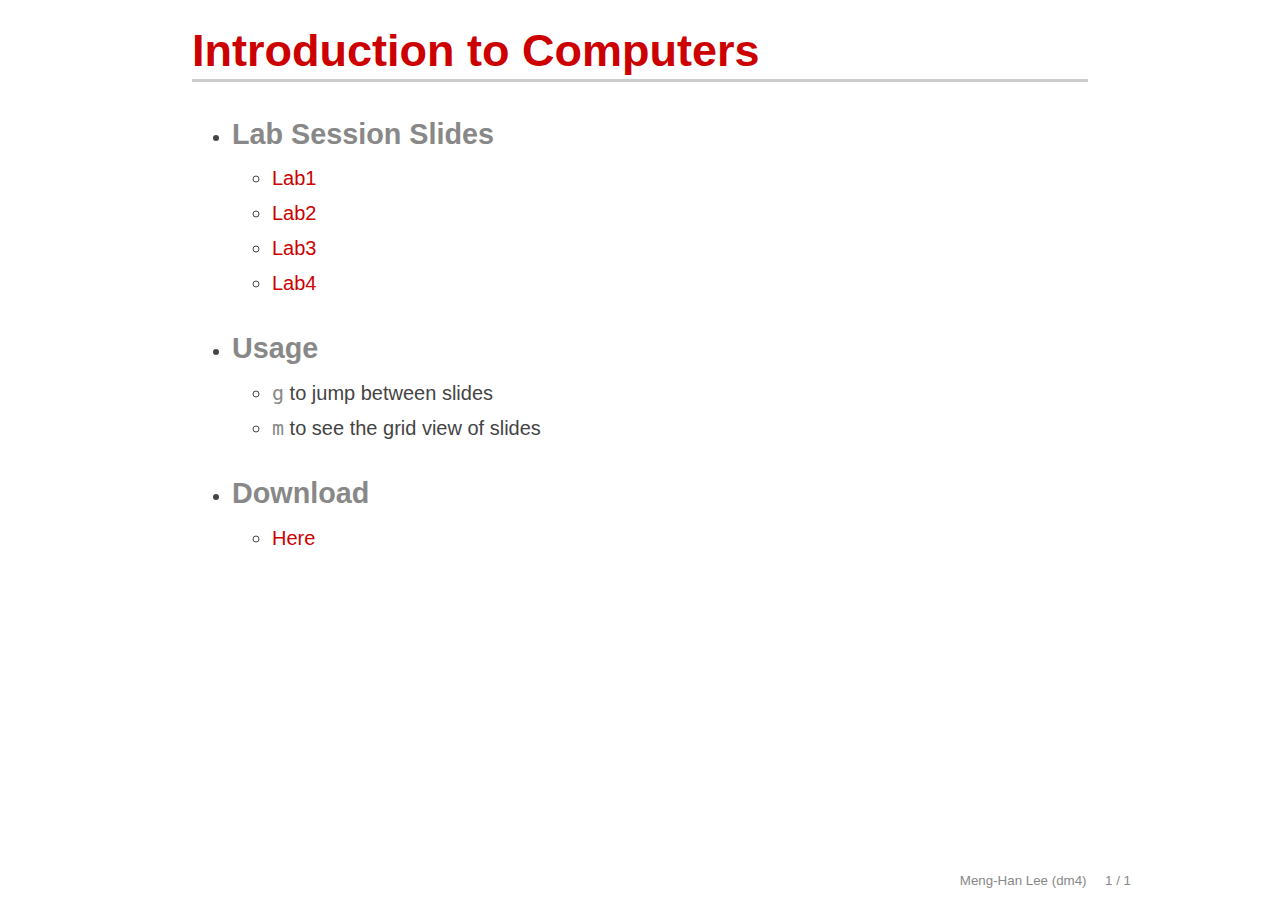
==== index.html @ 222ba222 "add lab4" ====
<!DOCTYPE HTML>
<!--[if lt IE 7]> <html class="no-js ie6" lang="en"> <![endif]-->
<!--[if IE 7]>    <html class="no-js ie7" lang="en"> <![endif]-->
<!--[if IE 8]>    <html class="no-js ie8" lang="en"> <![endif]-->
<!--[if gt IE 8]><!-->  <html class="no-js" lang="en"> <!--<![endif]-->
<head>
<meta charset="UTF-8">
<meta http-equiv="X-UA-Compatible" content="IE=edge,chrome=1">
<title>Introduction to Computers Lab Session</title>
<meta name="description" content="A jQuery library for modern HTML presentations">
<meta name="author" content="Caleb Troughton">
<meta name="viewport" content="width=1024, user-scalable=no">
<!-- Core and extension CSS files -->
<link rel="stylesheet" href="./deck.js/core/deck.core.css">
<link rel="stylesheet" href="./deck.js/extensions/goto/deck.goto.css">
<link rel="stylesheet" href="./deck.js/extensions/menu/deck.menu.css">
<link rel="stylesheet" href="./deck.js/extensions/navigation/deck.navigation.css">
<link rel="stylesheet" href="./deck.js/extensions/status/deck.status.css">
<link rel="stylesheet" href="./deck.js/extensions/hash/deck.hash.css">
<!-- Theme CSS files (menu swaps these out) -->
<!-- <link rel="stylesheet" id="style-theme-link" href="./deck.js/themes/style/web-2.0.css"> -->
<link rel="stylesheet" id="style-theme-link" href="./deck.js/themes/style/swiss.css">
<link rel="stylesheet" id="transition-theme-link" href="./deck.js/themes/transition/horizontal-slide.css">
<script src="./deck.js/modernizr.custom.js"></script>
</head>
<body class="deck-container">
<div class="slide" id="index">
<h2>Introduction to Computers</h2>
<ul>
<li><h3>Lab Session Slides</h3>
<ul>
<li><a href="Lab1/Lab1.html">Lab1</a></li>
<li><a href="Lab2/Lab2.html">Lab2</a></li>
<li><a href="Lab3/Lab3.html">Lab3</a></li>
<li><a href="Lab4/Lab4.html">Lab4</a></li>
</ul></li>
<li><h3>Usage</h3>
<ul>
<li><code>g</code> to jump between slides</li>
<li><code>m</code> to see the grid view of slides</li>
</ul></li>
<li><h3>Download</h3>
<ul>
<li><a href="https://github.com/dm4/NTU-CSIE-IntroCS-Lab-Slides/zipball/master">Here</a></li>
</ul></li>
</ul>
</div>
<a href="#" class="deck-prev-link" title="Previous">&#8592;</a>
<a href="#" class="deck-next-link" title="Next">&#8594;</a>
<p class="deck-status">
    Meng-Han Lee (dm4)&nbsp;&nbsp;&nbsp;&nbsp;
	<span class="deck-status-current"></span>
	/
	<span class="deck-status-total"></span>
</p>

<form action="." method="get" class="goto-form">
	<label for="goto-slide">Go to slide:</label>
	<input type="number" name="slidenum" id="goto-slide">
	<input type="submit" value="Go">
</form>

<a href="." title="Permalink to this slide" class="deck-permalink">#</a>

<script src="./deck.js/jquery.js"></script>
<script>window.jQuery || document.write('<script src="./deck.js/jquery-1.6.1.min.js">\x3C/script>')</script>

<!-- Deck Core and extensions -->
<script src="./deck.js/core/deck.core.js"></script>
<script src="./deck.js/extensions/menu/deck.menu.js"></script>
<script src="./deck.js/extensions/goto/deck.goto.js"></script>
<script src="./deck.js/extensions/status/deck.status.js"></script>
<script src="./deck.js/extensions/navigation/deck.navigation.js"></script>
<script src="./deck.js/extensions/hash/deck.hash.js"></script>
<script> $(function() {$.deck('.slide');}); </script>
</body>
</html>
---- deck.js/core/deck.core.css ----
html {
  height: 100%;
}

.deck-container {
  position: relative;
  height: 100%;
  width: 70%;
  margin: 0 auto;
  padding: 0 48px;
  font-size: 16px;
  line-height: 1.25;
  overflow: hidden;
  /* Resets and base styles from HTML5 Boilerplate */
  /* End HTML5 Boilerplate adaptations */
}
.js .deck-container {
  visibility: hidden;
}
.ready .deck-container {
  visibility: visible;
}
.touch .deck-container {
  -webkit-text-size-adjust: none;
}
.deck-container div, .deck-container span, .deck-container object, .deck-container iframe,
.deck-container h1, .deck-container h2, .deck-container h3, .deck-container h4, .deck-container h5, .deck-container h6, .deck-container p, .deck-container blockquote, .deck-container pre,
.deck-container abbr, .deck-container address, .deck-container cite, .deck-container code, .deck-container del, .deck-container dfn, .deck-container em, .deck-container img, .deck-container ins, .deck-container kbd, .deck-container q, .deck-container samp,
.deck-container small, .deck-container strong, .deck-container sub, .deck-container sup, .deck-container var, .deck-container b, .deck-container i, .deck-container dl, .deck-container dt, .deck-container dd, .deck-container ol, .deck-container ul, .deck-container li,
.deck-container fieldset, .deck-container form, .deck-container label, .deck-container legend,
.deck-container table, .deck-container caption, .deck-container tbody, .deck-container tfoot, .deck-container thead, .deck-container tr, .deck-container th, .deck-container td,
.deck-container article, .deck-container aside, .deck-container canvas, .deck-container details, .deck-container figcaption, .deck-container figure,
.deck-container footer, .deck-container header, .deck-container hgroup, .deck-container menu, .deck-container nav, .deck-container section, .deck-container summary,
.deck-container time, .deck-container mark, .deck-container audio, .deck-container video {
  margin: 0;
  padding: 0;
  border: 0;
  font-size: 100%;
  font: inherit;
  vertical-align: baseline;
}
.deck-container article, .deck-container aside, .deck-container details, .deck-container figcaption, .deck-container figure,
.deck-container footer, .deck-container header, .deck-container hgroup, .deck-container menu, .deck-container nav, .deck-container section {
  display: block;
}
.deck-container blockquote, .deck-container q {
  quotes: none;
}
.deck-container blockquote:before, .deck-container blockquote:after, .deck-container q:before, .deck-container q:after {
  content: "";
  content: none;
}
.deck-container ins {
  background-color: #ff9;
  color: #000;
  text-decoration: none;
}
.deck-container mark {
  background-color: #ff9;
  color: #000;
  font-style: italic;
  font-weight: bold;
}
.deck-container del {
  text-decoration: line-through;
}
.deck-container abbr[title], .deck-container dfn[title] {
  border-bottom: 1px dotted;
  cursor: help;
}
.deck-container table {
  border-collapse: collapse;
  border-spacing: 0;
}
.deck-container hr {
  display: block;
  height: 1px;
  border: 0;
  border-top: 1px solid #ccc;
  margin: 1em 0;
  padding: 0;
}
.deck-container input, .deck-container select {
  vertical-align: middle;
}
.deck-container select, .deck-container input, .deck-container textarea, .deck-container button {
  font: 99% sans-serif;
}
.deck-container pre, .deck-container code, .deck-container kbd, .deck-container samp {
  font-family: monospace, sans-serif;
}
.deck-container a {
  -webkit-tap-highlight-color: rgba(0, 0, 0, 0);
}
.deck-container a:hover, .deck-container a:active {
  outline: none;
}
.deck-container ul, .deck-container ol {
  margin-left: 2em;
  vertical-align: top;
}
.deck-container ol {
  list-style-type: decimal;
}
.deck-container nav ul, .deck-container nav li {
  margin: 0;
  list-style: none;
  list-style-image: none;
}
.deck-container small {
  font-size: 85%;
}
.deck-container strong, .deck-container th {
  font-weight: bold;
}
.deck-container td {
  vertical-align: top;
}
.deck-container sub, .deck-container sup {
  font-size: 75%;
  line-height: 0;
  position: relative;
}
.deck-container sup {
  top: -0.5em;
}
.deck-container sub {
  bottom: -0.25em;
}
.deck-container textarea {
  overflow: auto;
}
.ie6 .deck-container legend, .ie7 .deck-container legend {
  margin-left: -7px;
}
.deck-container input[type="radio"] {
  vertical-align: text-bottom;
}
.deck-container input[type="checkbox"] {
  vertical-align: bottom;
}
.deck-container .ie7 input[type="checkbox"] {
  vertical-align: baseline;
}
.deck-container .ie6 input {
  vertical-align: text-bottom;
}
.deck-container label, .deck-container input[type="button"], .deck-container input[type="submit"], .deck-container input[type="image"], .deck-container button {
  cursor: pointer;
}
.deck-container button, .deck-container input, .deck-container select, .deck-container textarea {
  margin: 0;
}
.deck-container input:invalid, .deck-container textarea:invalid {
  border-radius: 1px;
  -moz-box-shadow: 0px 0px 5px red;
  -webkit-box-shadow: 0px 0px 5px red;
  box-shadow: 0px 0px 5px red;
}
.deck-container input:invalid .no-boxshadow, .deck-container textarea:invalid .no-boxshadow {
  background-color: #f0dddd;
}
.deck-container button {
  width: auto;
  overflow: visible;
}
.ie7 .deck-container img {
  -ms-interpolation-mode: bicubic;
}
.deck-container, .deck-container select, .deck-container input, .deck-container textarea {
  color: #444;
}
.deck-container a {
  color: #607890;
}
.deck-container a:hover, .deck-container a:focus {
  color: #036;
}
.deck-container a:link {
  -webkit-tap-highlight-color: #fff;
}
.deck-container h1 {
  font-size: 4.5em;
  font-weight: bold;
  text-align: center;
  padding-top: 1em;
}
.csstransforms .deck-container h1 {
  padding: 0 48px;
  position: absolute;
  left: 0;
  right: 0;
  top: 50%;
  -webkit-transform: translate3d(0, -50%, 0);
  -moz-transform: translate(0, -50%);
  -ms-transform: translate(0, -50%);
  -o-transform: translate(0, -50%);
  transform: translate3d(0, -50%, 0);
}
.deck-container h2 {
  font-size: 2.25em;
  font-weight: bold;
  padding-top: .5em;
  margin: 0 0 .66666em 0;
  border-bottom: 3px solid #888;
}
.deck-container h3 {
  font-size: 1.4375em;
  font-weight: bold;
  margin-bottom: .30435em;
}
.deck-container h4 {
  font-size: 1.25em;
  font-weight: bold;
  margin-bottom: .25em;
}
.deck-container h5 {
  font-size: 1.125em;
  font-weight: bold;
  margin-bottom: .2222em;
}
.deck-container h6 {
  font-size: 1em;
  font-weight: bold;
}
.deck-container img, .deck-container iframe, .deck-container video {
  display: block;
  max-width: 100%;
}
.deck-container video, .deck-container iframe, .deck-container img {
  display: block;
  margin: 0 auto;
}
.deck-container p, .deck-container blockquote, .deck-container iframe, .deck-container img, .deck-container ul, .deck-container ol, .deck-container pre, .deck-container video {
  margin-bottom: 1em;
}
.deck-container pre {
  white-space: pre;
  white-space: pre-wrap;
  word-wrap: break-word;
  padding: 1em;
  border: 1px solid #888;
}
.deck-container em {
  font-style: italic;
}
.deck-container li {
  padding: .25em 0;
  vertical-align: middle;
}
.deck-container.deck-loading {
  display: none;
}

.slide {
  width: auto;
  min-height: 100%;
  position: relative;
}

.deck-before, .deck-previous, .deck-next, .deck-after {
  position: absolute;
  left: -999em;
  top: -999em;
}

.deck-current {
  z-index: 2;
}

.slide .slide {
  visibility: hidden;
  position: static;
  min-height: 0;
}

.deck-child-current {
  position: static;
  z-index: 2;
}
.deck-child-current .slide {
  visibility: hidden;
}
.deck-child-current .deck-previous, .deck-child-current .deck-before, .deck-child-current .deck-current {
  visibility: visible;
}

body.deck-container {
  overflow: visible;
}

@media all and (orientation:portrait) {}
@media all and (orientation:landscape) {}
@media screen and (max-device-width: 480px) {
  /* html { -webkit-text-size-adjust:none; -ms-text-size-adjust:none; } */
}

@media print {
  * {
    background: transparent !important;
    color: black !important;
    text-shadow: none !important;
    filter: none !important;
    -ms-filter: none !important;
    -webkit-box-reflect: none !important;
    -moz-box-reflect: none !important;
    -webkit-box-shadow: none !important;
    -moz-box-shadow: none !important;
    box-shadow: none !important;
  }
  * :before, * :after {
    display: none !important;
  }

  a, a:visited {
    color: #444 !important;
    text-decoration: underline;
  }

  a[href]:after {
    content: " (" attr(href) ")";
  }

  abbr[title]:after {
    content: " (" attr(title) ")";
  }

  .ir a:after, a[href^="javascript:"]:after, a[href^="#"]:after {
    content: "";
  }

  pre, blockquote {
    border: 1px solid #999;
    page-break-inside: avoid;
  }

  thead {
    display: table-header-group;
  }

  tr, img {
    page-break-inside: avoid;
  }

  @page {
    margin: 0.5cm;
}

  p, h2, h3 {
    orphans: 3;
    widows: 3;
  }

  h2, h3 {
    page-break-after: avoid;
  }

  .slide {
    position: static !important;
    visibility: visible !important;
    display: block !important;
    -webkit-transform: none !important;
    -moz-transform: none !important;
    -o-transform: none !important;
    -ms-transform: none !important;
    transform: none !important;
  }

  h1 {
    -webkit-transform: none !important;
    -moz-transform: none !important;
    -o-transform: none !important;
    -ms-transform: none !important;
    transform: none !important;
    padding: 0 !important;
    position: static !important;
  }

  .deck-container > .slide {
    page-break-after: always;
  }

  .deck-container {
    width: 100% !important;
    height: auto !important;
    padding: 0 !important;
    display: block !important;
  }

  script {
    display: none;
  }
}
---- deck.js/extensions/goto/deck.goto.css ----
.deck-container .goto-form {
  position: absolute;
  z-index: 3;
  bottom: 10px;
  left: 50%;
  height: 1.75em;
  margin: 0 0 0 -7.125em;
  line-height: 1.75em;
  padding: 0.625em;
  display: none;
  background: #ccc;
  overflow: hidden;
}
.borderradius .deck-container .goto-form {
  -webkit-border-radius: 10px;
  -moz-border-radius: 10px;
  border-radius: 10px;
}
.deck-container .goto-form label {
  font-weight: bold;
}
.deck-container .goto-form label, .deck-container .goto-form input {
  display: inline-block;
  font-family: inherit;
}

.deck-goto .goto-form {
  display: block;
}

#goto-slide {
  width: 4.375em;
  margin: 0 0.625em;
  height: 1.4375em;
}

@media print {
  .goto-form, #goto-slide {
    display: none !important;
  }
}
---- deck.js/extensions/menu/deck.menu.css ----
.deck-menu > .slide {
  float: left;
  width: 22%;
  height: 22%;
  min-height: 0;
  margin: 1%;
  font-size: 0.22em;
  overflow: hidden;
  padding: 0 0.5%;
}
.deck-menu .slide {
  background: #eee;
  position: relative;
  left: 0;
  top: 0;
  visibility: visible;
  cursor: pointer;
}
.deck-menu iframe, .deck-menu img, .deck-menu video {
  max-width: 100%;
}
.deck-menu .deck-current, .no-touch .deck-menu .slide:hover {
  background: #ddf;
}
---- deck.js/extensions/navigation/deck.navigation.css ----
.deck-container .deck-prev-link, .deck-container .deck-next-link {
  display: none;
  position: absolute;
  z-index: 3;
  top: 50%;
  width: 32px;
  height: 32px;
  margin-top: -16px;
  font-size: 20px;
  font-weight: bold;
  line-height: 32px;
  vertical-align: middle;
  text-align: center;
  text-decoration: none;
  color: #fff;
  background: #888;
}
.borderradius .deck-container .deck-prev-link, .borderradius .deck-container .deck-next-link {
  -webkit-border-radius: 16px;
  -moz-border-radius: 16px;
  border-radius: 16px;
}
.deck-container .deck-prev-link:hover, .deck-container .deck-prev-link:focus, .deck-container .deck-prev-link:active, .deck-container .deck-prev-link:visited, .deck-container .deck-next-link:hover, .deck-container .deck-next-link:focus, .deck-container .deck-next-link:active, .deck-container .deck-next-link:visited {
  color: #fff;
}
.deck-container .deck-prev-link {
  left: 8px;
}
.deck-container .deck-next-link {
  right: 8px;
}
.deck-container:hover .deck-prev-link, .deck-container:hover .deck-next-link {
  display: block;
}
.deck-container:hover .deck-prev-link.deck-nav-disabled, .touch .deck-container:hover .deck-prev-link, .deck-container:hover .deck-next-link.deck-nav-disabled, .touch .deck-container:hover .deck-next-link {
  display: none;
}

@media print {
  .deck-prev-link, .deck-next-link {
    display: none !important;
  }
}
---- deck.js/extensions/status/deck.status.css ----
.deck-container .deck-status {
  position: absolute;
  bottom: 10px;
  right: 5px;
  color: #888;
  z-index: 3;
  margin: 0;
}

@media print {
  .deck-status {
    display: none;
  }
}
---- deck.js/extensions/hash/deck.hash.css ----
.deck-container .deck-permalink {
  display: none;
  position: absolute;
  z-index: 4;
  bottom: 30px;
  right: 0;
  width: 48px;
  text-align: center;
}

.no-history .deck-container:hover .deck-permalink {
  display: block;
}
---- deck.js/themes/style/web-2.0.css ----
.deck-container {
  font-family: "Gill Sans", "Gill Sans MT", Calibri, sans-serif;
  font-size: 1.25em;
  background: #f4fafe;
  /* Old browsers */
  background: -moz-linear-gradient(top, #f4fafe 0%, #ccf0f0 100%);
  /* FF3.6+ */
  background: -webkit-gradient(linear, left top, left bottom, color-stop(0%, #f4fafe), color-stop(100%, #ccf0f0));
  /* Chrome,Safari4+ */
  background: -webkit-linear-gradient(top, #f4fafe 0%, #ccf0f0 100%);
  /* Chrome10+,Safari5.1+ */
  background: -o-linear-gradient(top, #f4fafe 0%, #ccf0f0 100%);
  /* Opera11.10+ */
  background: -ms-linear-gradient(top, #f4fafe 0%, #ccf0f0 100%);
  /* IE10+ */
  background: linear-gradient(top, #f4fafe 0%, #ccf0f0 100%);
  /* W3C */
  background-attachment: fixed;
}
.deck-container > .slide {
  text-shadow: 1px 1px 1px rgba(255, 255, 255, 0.5);
}
.deck-container h1, .deck-container h2, .deck-container h3, .deck-container h4, .deck-container h5, .deck-container h6 {
  font-family: "Hoefler Text", Constantia, Palatino, "Palatino Linotype", "Book Antiqua", Georgia, serif;
}
.deck-container h1 {
  color: #08455f;
}
.deck-container h2 {
  color: #0b7495;
  border-bottom: 0;
}
.cssreflections .deck-container h2 {
  line-height: 1;
  -webkit-box-reflect: below -0.556em -webkit-gradient(linear, left top, left bottom, from(transparent), color-stop(0.3, transparent), color-stop(0.7, rgba(255, 255, 255, 0.1)), to(transparent));
  -moz-box-reflect: below -0.556em -moz-linear-gradient(top, transparent 0%, transparent 30%, rgba(255, 255, 255, 0.3) 100%);
}
.deck-container h3 {
  color: #000;
}
.deck-container pre {
  border-color: #cde;
  background: #fff;
  position: relative;
  /* http://nicolasgallagher.com/css-drop-shadows-without-images/ */
}
.borderradius .deck-container pre {
  -webkit-border-radius: 5px;
  -moz-border-radius: 5px;
  border-radius: 5px;
}
.csstransforms.boxshadow .deck-container pre:before, .csstransforms.boxshadow .deck-container pre:after {
  content: "";
  position: absolute;
  z-index: -1;
  bottom: 15px;
  width: 50%;
  height: 20%;
  max-width: 300px;
  -webkit-box-shadow: 0 15px 10px rgba(0, 0, 0, 0.7);
  -moz-box-shadow: 0 15px 10px rgba(0, 0, 0, 0.7);
  box-shadow: 0 15px 10px rgba(0, 0, 0, 0.7);
}
.csstransforms.boxshadow .deck-container pre:before {
  left: 10px;
  -webkit-transform: rotate(-3deg);
  -moz-transform: rotate(-3deg);
  -ms-transform: rotate(-3deg);
  -o-transform: rotate(-3deg);
  transform: rotate(-3deg);
}
.csstransforms.boxshadow .deck-container pre:after {
  right: 10px;
  -webkit-transform: rotate(3deg);
  -moz-transform: rotate(3deg);
  -ms-transform: rotate(3deg);
  -o-transform: rotate(3deg);
  transform: rotate(3deg);
}
.deck-container code {
  color: #789;
}
.deck-container blockquote {
  font-family: "Hoefler Text", Constantia, Palatino, "Palatino Linotype", "Book Antiqua", Georgia, serif;
  font-size: 2em;
  padding: 1em 2em .5em 2em;
  color: #000;
  background: #fff;
  position: relative;
  border: 1px solid #cde;
}
.borderradius .deck-container blockquote {
  -webkit-border-radius: 5px;
  -moz-border-radius: 5px;
  border-radius: 5px;
}
.boxshadow .deck-container blockquote:after {
  content: "";
  position: absolute;
  z-index: -1;
  top: 10px;
  bottom: 10px;
  left: 0;
  right: 50%;
  -moz-border-radius: 10px/100px;
  border-radius: 10px/100px;
  -webkit-box-shadow: 0 0 15px rgba(0, 0, 0, 0.6);
  -moz-box-shadow: 0 0 15px rgba(0, 0, 0, 0.6);
  box-shadow: 0 0 15px rgba(0, 0, 0, 0.6);
}
.deck-container blockquote p {
  margin: 0;
}
.deck-container blockquote cite {
  font-size: .5em;
  font-style: normal;
  font-weight: bold;
  color: #888;
}
.deck-container blockquote:before {
  content: "“";
  position: absolute;
  top: 0;
  left: 0;
  font-size: 5em;
  line-height: 1;
  color: #ccf0f0;
  z-index: 1;
}
.deck-container .borderradius img {
  -webkit-border-radius: 5px;
  -moz-border-radius: 5px;
  border-radius: 5px;
}
.deck-container ::-moz-selection {
  background: #08455f;
  color: #fff;
}
.deck-container ::selection {
  background: #08455f;
  color: #fff;
}
.deck-container a, .deck-container a:hover, .deck-container a:focus, .deck-container a:active, .deck-container a:visited {
  color: #599;
  text-decoration: none;
}
.deck-container a:hover, .deck-container a:focus {
  text-decoration: underline;
}
.deck-container .deck-prev-link, .deck-container .deck-next-link {
  background: #fff;
  opacity: 0.5;
}
.deck-container .deck-prev-link, .deck-container .deck-prev-link:hover, .deck-container .deck-prev-link:focus, .deck-container .deck-prev-link:active, .deck-container .deck-prev-link:visited, .deck-container .deck-next-link, .deck-container .deck-next-link:hover, .deck-container .deck-next-link:focus, .deck-container .deck-next-link:active, .deck-container .deck-next-link:visited {
  color: #599;
}
.deck-container .deck-prev-link:hover, .deck-container .deck-prev-link:focus, .deck-container .deck-next-link:hover, .deck-container .deck-next-link:focus {
  opacity: 1;
  text-decoration: none;
}
.deck-container .deck-status {
  font-size: 0.6666em;
}
.deck-container.deck-menu .slide {
  background: transparent;
  -webkit-border-radius: 5px;
  -moz-border-radius: 5px;
  border-radius: 5px;
}
.rgba .deck-container.deck-menu .slide {
  background: rgba(0, 0, 0, 0.1);
}
.deck-container.deck-menu .slide.deck-current, .rgba .deck-container.deck-menu .slide.deck-current, .no-touch .deck-container.deck-menu .slide:hover {
  background: #fff;
}
.deck-container .goto-form {
  background: #fff;
  border: 1px solid #cde;
  -webkit-border-radius: 5px;
  -moz-border-radius: 5px;
  border-radius: 5px;
}
.boxshadow .deck-container .goto-form {
  -webkit-box-shadow: 0 15px 10px -10px rgba(0, 0, 0, 0.5), 0 1px 4px rgba(0, 0, 0, 0.3), 0 0 40px rgba(0, 0, 0, 0.1) inset;
  -moz-box-shadow: 0 15px 10px -10px rgba(0, 0, 0, 0.5), 0 1px 4px rgba(0, 0, 0, 0.3), 0 0 40px rgba(0, 0, 0, 0.1) inset;
  box-shadow: 0 15px 10px -10px rgba(0, 0, 0, 0.5), 0 1px 4px rgba(0, 0, 0, 0.3), 0 0 40px rgba(0, 0, 0, 0.1) inset;
}
---- deck.js/themes/style/swiss.css ----
.deck-container {
  font-family: "Helvetica Neue", sans-serif;
  font-size: 1.25em;
  background: #fff;
}
.deck-container .slide {
  background: #fff;
}
.deck-container h1 {
  color: #000;
}
.deck-container h2 {
  color: #c00;
  border-bottom-color: #ccc;
}
.deck-container h3 {
  color: #888;
}
.deck-container pre {
  border-color: #ccc;
}
.deck-container code {
  color: #888;
}
.deck-container blockquote {
/*   font-size: 2em; */
  font-size: 1em;
  font-style: italic;
  padding: 1em 2em;
  color: #000;
  border-left: 5px solid #ccc;
}
.deck-container blockquote p {
  margin: 0;
}
.deck-container blockquote cite {
  font-size: .5em;
  font-style: normal;
  font-weight: bold;
  color: #888;
}
.deck-container ::-moz-selection {
  background: #c00;
  color: #fff;
}
.deck-container ::selection {
  background: #c00;
  color: #fff;
}
.deck-container a, .deck-container a:hover, .deck-container a:focus, .deck-container a:active, .deck-container a:visited {
  color: #c00;
  text-decoration: none;
}
.deck-container a:hover, .deck-container a:focus {
  text-decoration: underline;
}
.deck-container .deck-prev-link, .deck-container .deck-next-link {
  background: #ccc;
  font-family: serif;
}
.deck-container .deck-prev-link, .deck-container .deck-prev-link:hover, .deck-container .deck-prev-link:focus, .deck-container .deck-prev-link:active, .deck-container .deck-prev-link:visited, .deck-container .deck-next-link, .deck-container .deck-next-link:hover, .deck-container .deck-next-link:focus, .deck-container .deck-next-link:active, .deck-container .deck-next-link:visited {
  color: #fff;
}
.deck-container .deck-prev-link:hover, .deck-container .deck-prev-link:focus, .deck-container .deck-next-link:hover, .deck-container .deck-next-link:focus {
  background: #c00;
  text-decoration: none;
}
.deck-container .deck-status {
  font-size: 0.6666em;
}
.deck-container.deck-menu .slide {
  background: #eee;
}
.deck-container.deck-menu .deck-current, .no-touch .deck-container.deck-menu .slide:hover {
  background: #ddf;
}
---- deck.js/themes/transition/horizontal-slide.css ----
.csstransitions.csstransforms {
  overflow-x: hidden;
}
.csstransitions.csstransforms .deck-container > .slide {
  -webkit-transition: -webkit-transform 500ms ease-in-out;
  -moz-transition: -moz-transform 500ms ease-in-out;
  -ms-transition: -ms-transform 500ms ease-in-out;
  -o-transition: -o-transform 500ms ease-in-out;
  transition: transform 500ms ease-in-out;
}
.csstransitions.csstransforms .deck-container:not(.deck-menu) > .slide {
  position: absolute;
  top: 0;
  left: 0;
  -webkit-box-sizing: border-box;
  -moz-box-sizing: border-box;
  box-sizing: border-box;
  width: 100%;
  padding: 0 48px;
}
.csstransitions.csstransforms .deck-container:not(.deck-menu) > .slide .slide {
  position: relative;
  left: 0;
  top: 0;
  -webkit-transition: -webkit-transform 500ms ease-in-out, opacity 500ms ease-in-out;
  -moz-transition: -moz-transform 500ms ease-in-out, opacity 500ms ease-in-out;
  -ms-transition: -ms-transform 500ms ease-in-out, opacity 500ms ease-in-out;
  -o-transition: -o-transform 500ms ease-in-out, opacity 500ms ease-in-out;
  transition: -webkit-transform 500ms ease-in-out, opacity 500ms ease-in-out;
}
.csstransitions.csstransforms .deck-container:not(.deck-menu) > .slide .deck-next, .csstransitions.csstransforms .deck-container:not(.deck-menu) > .slide .deck-after {
  visibility: visible;
  -webkit-transform: translate3d(200%, 0, 0);
  -moz-transform: translate(200%, 0);
  -ms-transform: translate(200%, 0);
  -o-transform: translate(200%, 0);
  transform: translate3d(200%, 0, 0);
}
.csstransitions.csstransforms .deck-container:not(.deck-menu) > .slide .deck-before, .csstransitions.csstransforms .deck-container:not(.deck-menu) > .slide .deck-previous {
  opacity: 0.4;
}
.csstransitions.csstransforms .deck-container:not(.deck-menu) > .deck-previous {
  -webkit-transform: translate3d(-200%, 0, 0);
  -moz-transform: translate(-200%, 0);
  -ms-transform: translate(-200%, 0);
  -o-transform: translate(-200%, 0);
  transform: translate3d(-200%, 0, 0);
}
.csstransitions.csstransforms .deck-container:not(.deck-menu) > .deck-before {
  -webkit-transform: translate3d(-400%, 0, 0);
  -moz-transform: translate(-400%, 0);
  -ms-transform: translate(-400%, 0);
  -o-transform: translate(-400%, 0);
  transform: translate3d(-400%, 0, 0);
}
.csstransitions.csstransforms .deck-container:not(.deck-menu) > .deck-next {
  -webkit-transform: translate3d(200%, 0, 0);
  -moz-transform: translate(200%, 0);
  -ms-transform: translate(200%, 0);
  -o-transform: translate(200%, 0);
  transform: translate3d(200%, 0, 0);
}
.csstransitions.csstransforms .deck-container:not(.deck-menu) > .deck-after {
  -webkit-transform: translate3d(400%, 0, 0);
  -moz-transform: translate(400%, 0);
  -ms-transform: translate(400%, 0);
  -o-transform: translate(400%, 0);
  transform: translate3d(400%, 0, 0);
}
.csstransitions.csstransforms .deck-container:not(.deck-menu) > .deck-before .slide, .csstransitions.csstransforms .deck-container:not(.deck-menu) > .deck-previous .slide {
  visibility: visible;
}
.csstransitions.csstransforms .deck-container:not(.deck-menu) > .deck-child-current {
  -webkit-transform: none;
  -moz-transform: none;
  -ms-transform: none;
  -o-transform: none;
  transform: none;
}
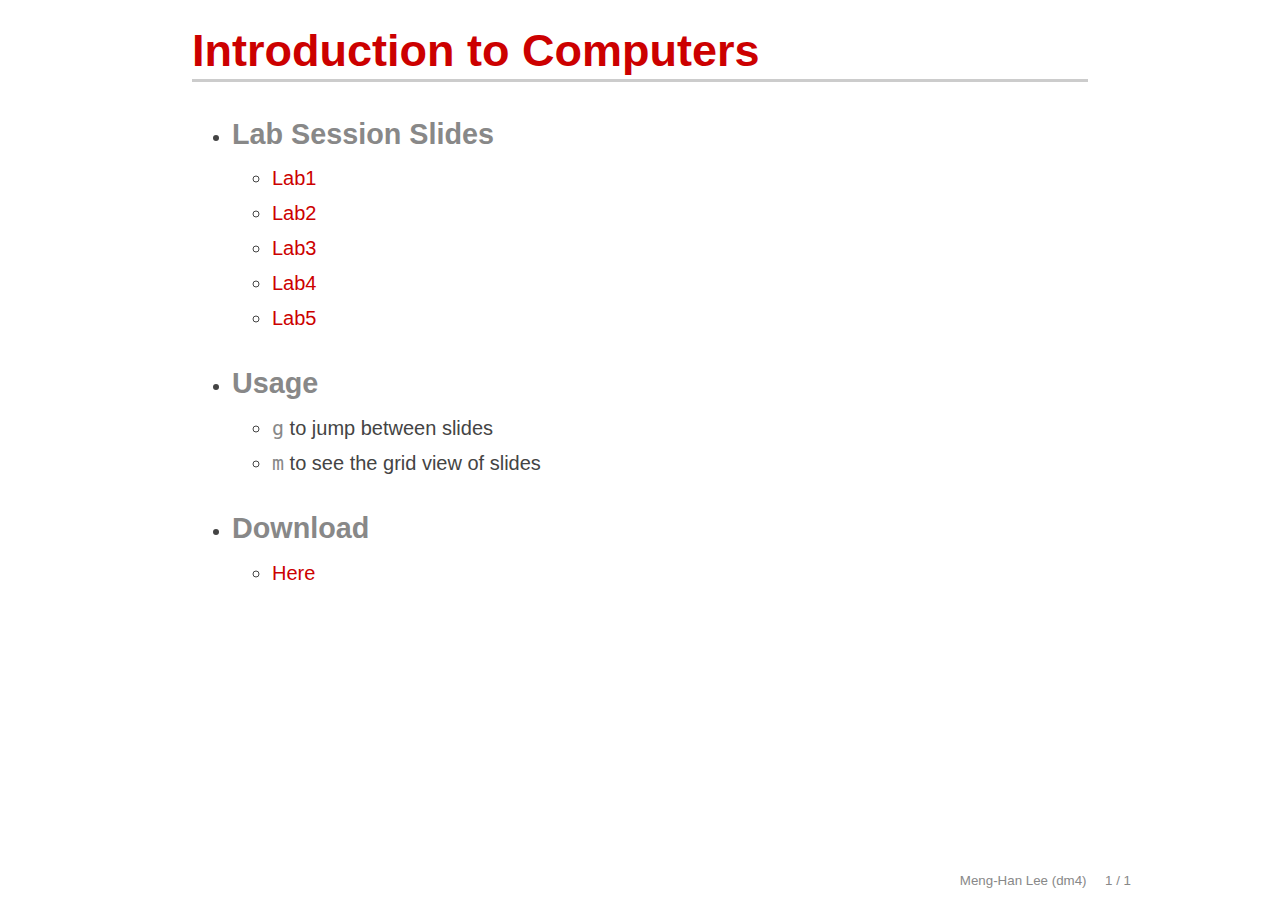
==== commit 0b3526cc: "add lab5" ====
--- a/index.html
+++ b/index.html
@@ -33,6 +33,7 @@
 <li><a href="Lab2/Lab2.html">Lab2</a></li>
 <li><a href="Lab3/Lab3.html">Lab3</a></li>
 <li><a href="Lab4/Lab4.html">Lab4</a></li>
+<li><a href="Lab5/Lab5.html">Lab5</a></li>
 </ul></li>
 <li><h3>Usage</h3>
 <ul>
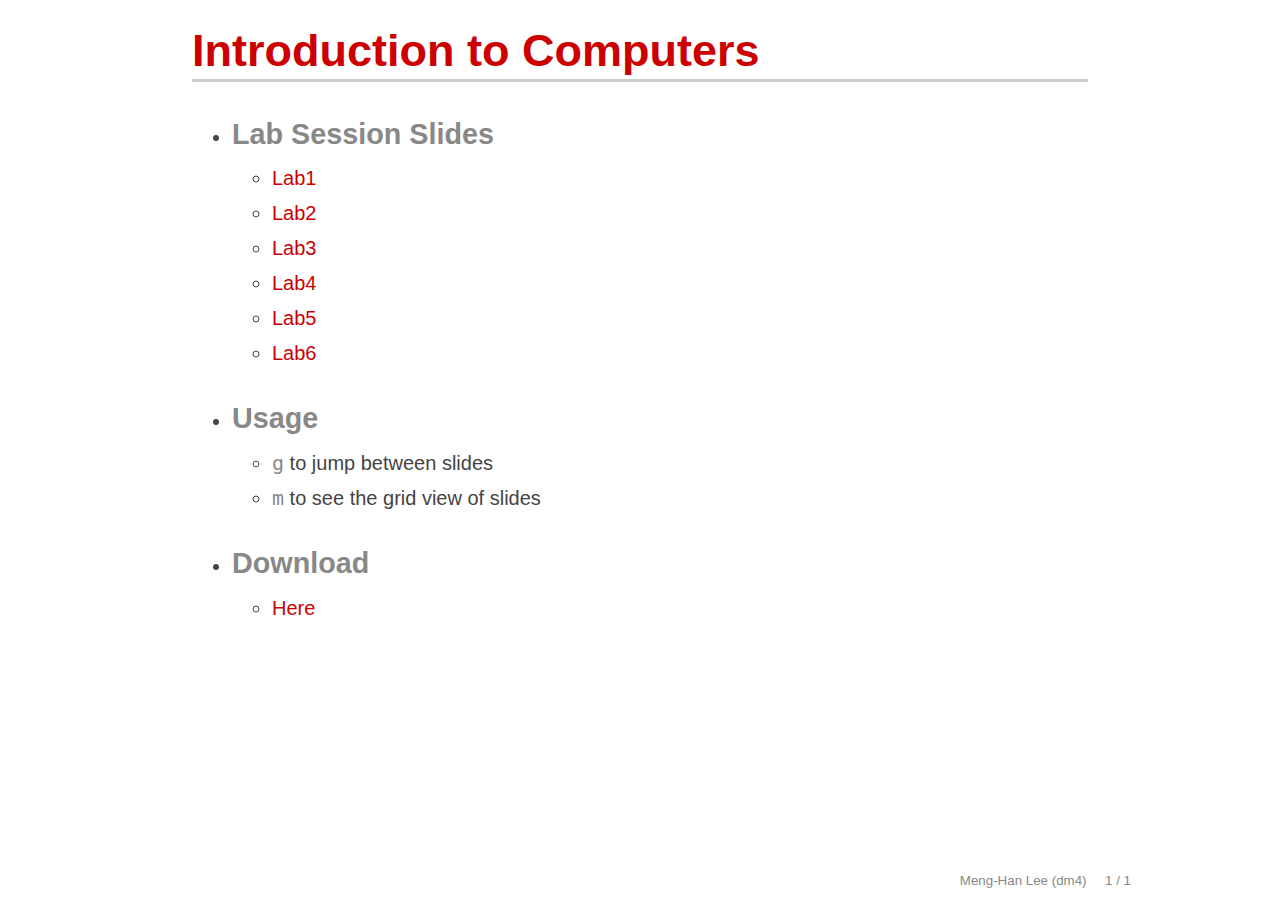
==== commit 36ab29e1: "Add Lab6 on index.html" ====
--- a/index.html
+++ b/index.html
@@ -34,6 +34,7 @@
 <li><a href="Lab3/Lab3.html">Lab3</a></li>
 <li><a href="Lab4/Lab4.html">Lab4</a></li>
 <li><a href="Lab5/Lab5.html">Lab5</a></li>
+<li><a href="Lab6/Lab6.html">Lab6</a></li>
 </ul></li>
 <li><h3>Usage</h3>
 <ul>
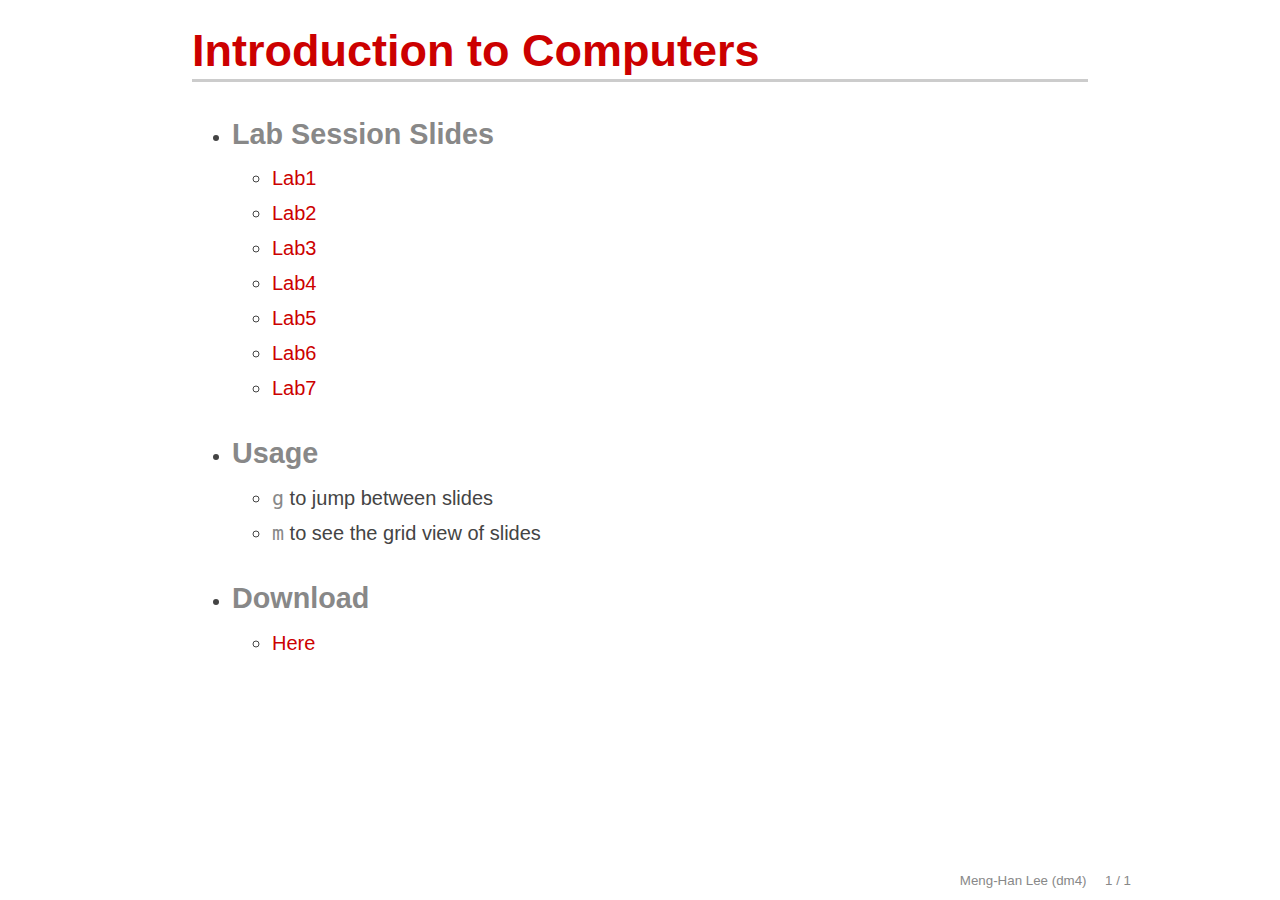
==== commit 531b440b: "add Lab7" ====
--- a/index.html
+++ b/index.html
@@ -35,6 +35,7 @@
 <li><a href="Lab4/Lab4.html">Lab4</a></li>
 <li><a href="Lab5/Lab5.html">Lab5</a></li>
 <li><a href="Lab6/Lab6.html">Lab6</a></li>
+<li><a href="Lab7/Lab7.html">Lab7</a></li>
 </ul></li>
 <li><h3>Usage</h3>
 <ul>
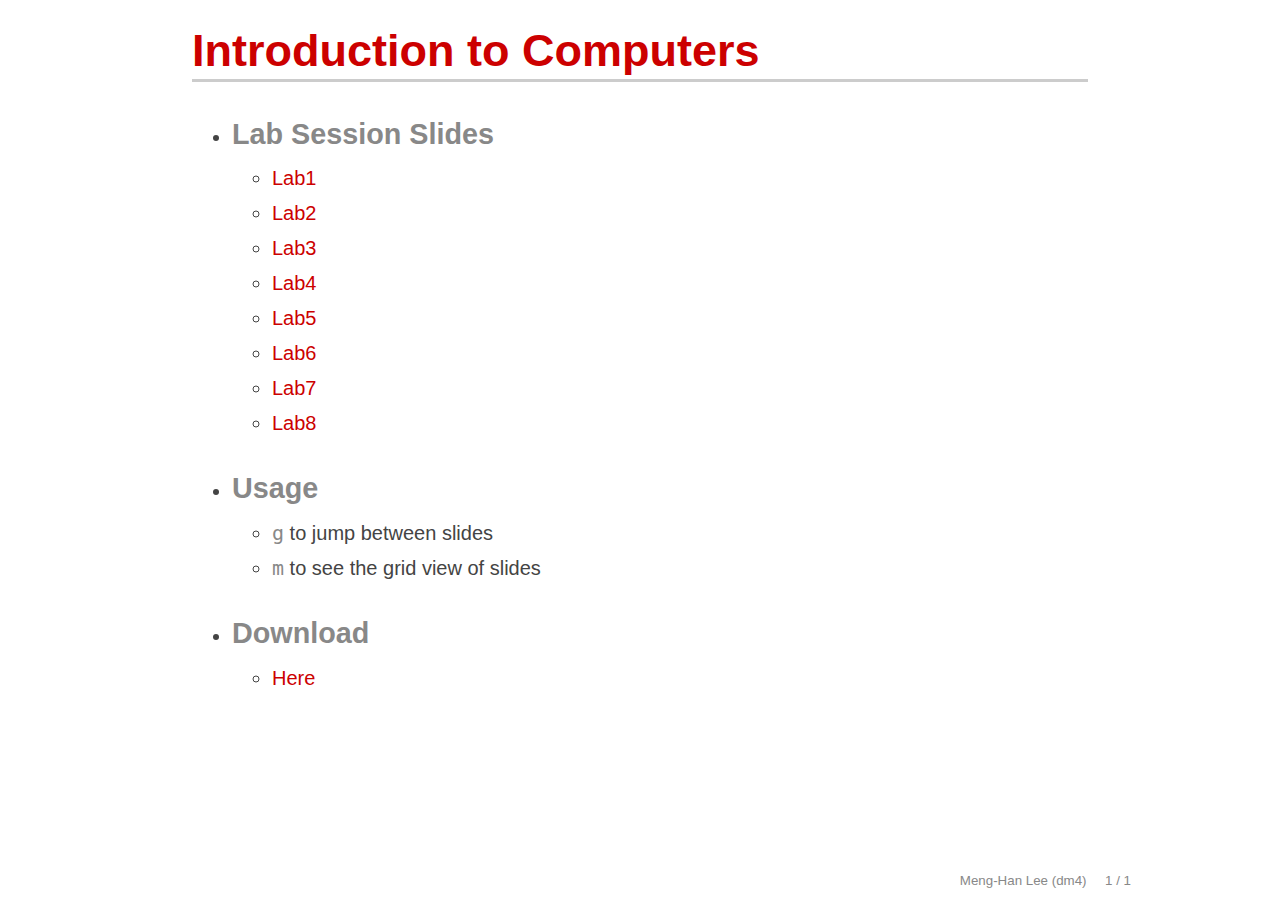
==== commit 082a3622: "Add Lab8" ====
--- a/index.html
+++ b/index.html
@@ -36,6 +36,7 @@
 <li><a href="Lab5/Lab5.html">Lab5</a></li>
 <li><a href="Lab6/Lab6.html">Lab6</a></li>
 <li><a href="Lab7/Lab7.html">Lab7</a></li>
+<li><a href="Lab8/Lab8.html">Lab8</a></li>
 </ul></li>
 <li><h3>Usage</h3>
 <ul>
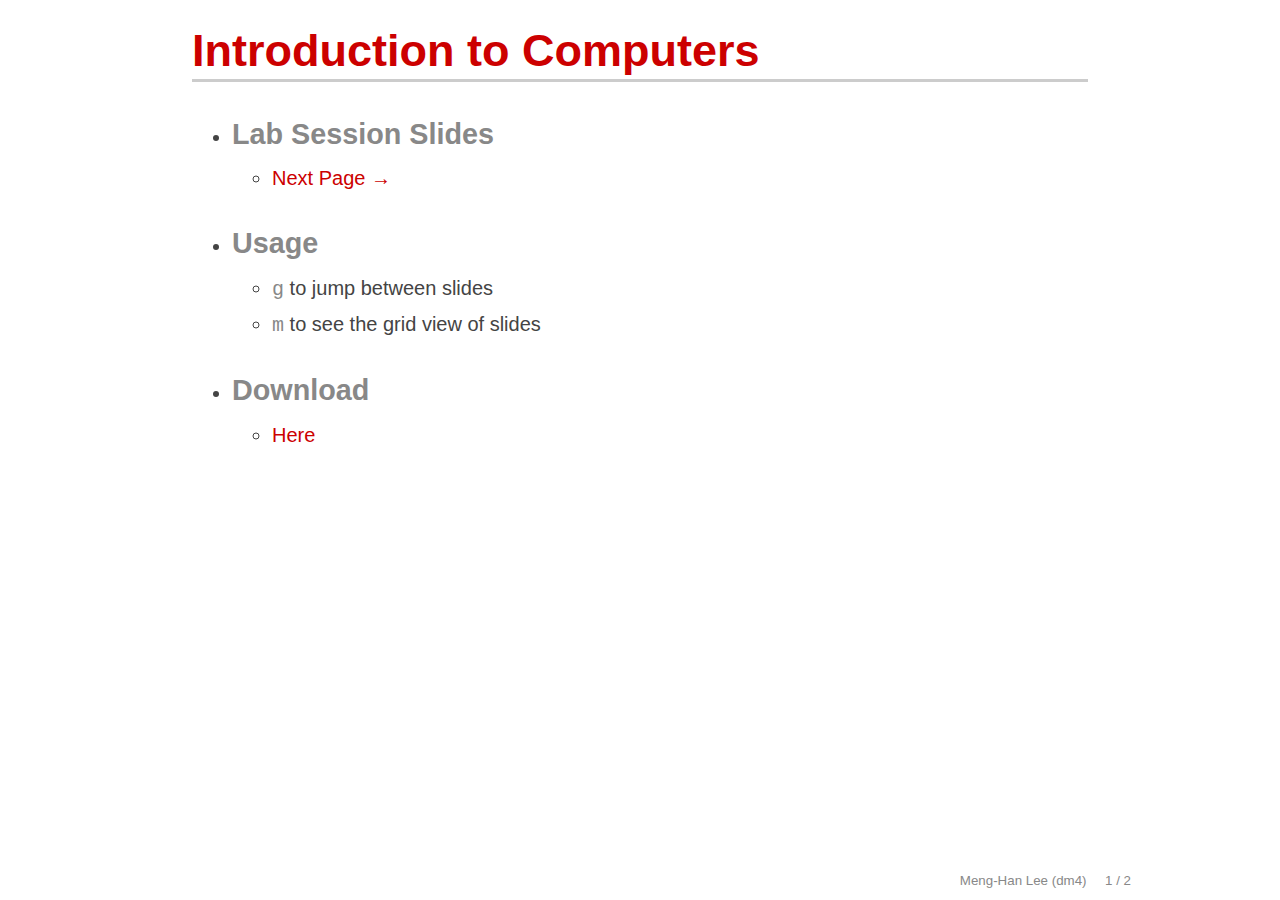
==== commit 7ff1a483: "add lab 10" ====
--- a/index.html
+++ b/index.html
@@ -24,31 +24,38 @@
 <script src="./deck.js/modernizr.custom.js"></script>
 </head>
 <body class="deck-container">
-<div class="slide" id="index">
-<h2>Introduction to Computers</h2>
-<ul>
-<li><h3>Lab Session Slides</h3>
-<ul>
-<li><a href="Lab1/Lab1.html">Lab1</a></li>
-<li><a href="Lab2/Lab2.html">Lab2</a></li>
-<li><a href="Lab3/Lab3.html">Lab3</a></li>
-<li><a href="Lab4/Lab4.html">Lab4</a></li>
-<li><a href="Lab5/Lab5.html">Lab5</a></li>
-<li><a href="Lab6/Lab6.html">Lab6</a></li>
-<li><a href="Lab7/Lab7.html">Lab7</a></li>
-<li><a href="Lab8/Lab8.html">Lab8</a></li>
-</ul></li>
-<li><h3>Usage</h3>
-<ul>
-<li><code>g</code> to jump between slides</li>
-<li><code>m</code> to see the grid view of slides</li>
-</ul></li>
-<li><h3>Download</h3>
-<ul>
-<li><a href="https://github.com/dm4/NTU-CSIE-IntroCS-Lab-Slides/zipball/master">Here</a></li>
-</ul></li>
-</ul>
-</div>
+    <div class="slide" id="index">
+        <h2>Introduction to Computers</h2>
+        <ul>
+            <li><h3>Lab Session Slides</h3>
+            <ul>
+                <li><a href="#" onclick="$.deck('next');">Next Page →</a></li>
+            </ul></li>
+            <li><h3>Usage</h3>
+            <ul>
+                <li><code>g</code> to jump between slides</li>
+                <li><code>m</code> to see the grid view of slides</li>
+            </ul></li>
+            <li><h3>Download</h3>
+            <ul>
+                <li><a href="https://github.com/dm4/NTU-CSIE-IntroCS-Lab-Slides/zipball/master">Here</a></li>
+            </ul></li>
+        </ul>
+    </div>
+    <div id="slide" class="slide">
+        <h2>Introduction to Computers</h2>
+        <ul>
+            <li><a href="Lab1/Lab1.html">Lab1</a></li>
+            <li><a href="Lab2/Lab2.html">Lab2</a></li>
+            <li><a href="Lab3/Lab3.html">Lab3</a></li>
+            <li><a href="Lab4/Lab4.html">Lab4</a></li>
+            <li><a href="Lab5/Lab5.html">Lab5</a></li>
+            <li><a href="Lab6/Lab6.html">Lab6</a></li>
+            <li><a href="Lab7/Lab7.html">Lab7</a></li>
+            <li><a href="Lab8/Lab8.html">Lab8</a></li>
+            <li><a href="Lab10/Lab10.html">Lab10</a></li>
+        </ul></li>
+    </div>
 <a href="#" class="deck-prev-link" title="Previous">&#8592;</a>
 <a href="#" class="deck-next-link" title="Next">&#8594;</a>
 <p class="deck-status">
